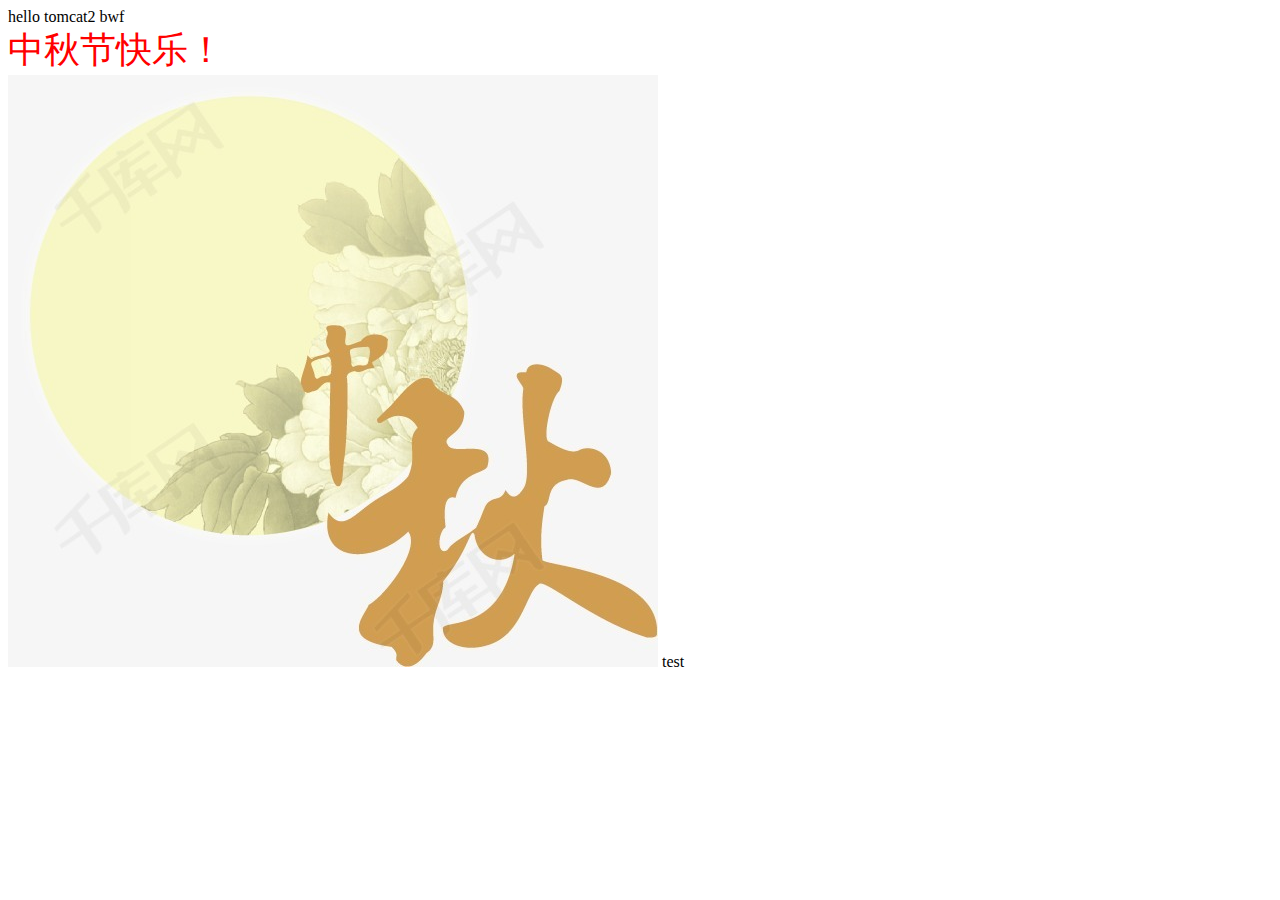
==== WebContent/index.html @ e2a4665c "day1" ====
<!DOCTYPE html>
<html>
<head>
<meta charset="UTF-8">
<title>tomcat</title>
<link href="my.css" rel="stylesheet"/>
<script type="text/javascript" src='my.css'></script>
</head>
<body>

hello tomcat2 bwf
<br/>
<div>中秋节快乐！</div>
<img src="imgs/a.jpg" onclick="show()"/>
test
</body>
</html>
---- WebContent/my.css ----
@charset "UTF-8";
div{
	
	font-size: 36px;
	color: red
	
	
}
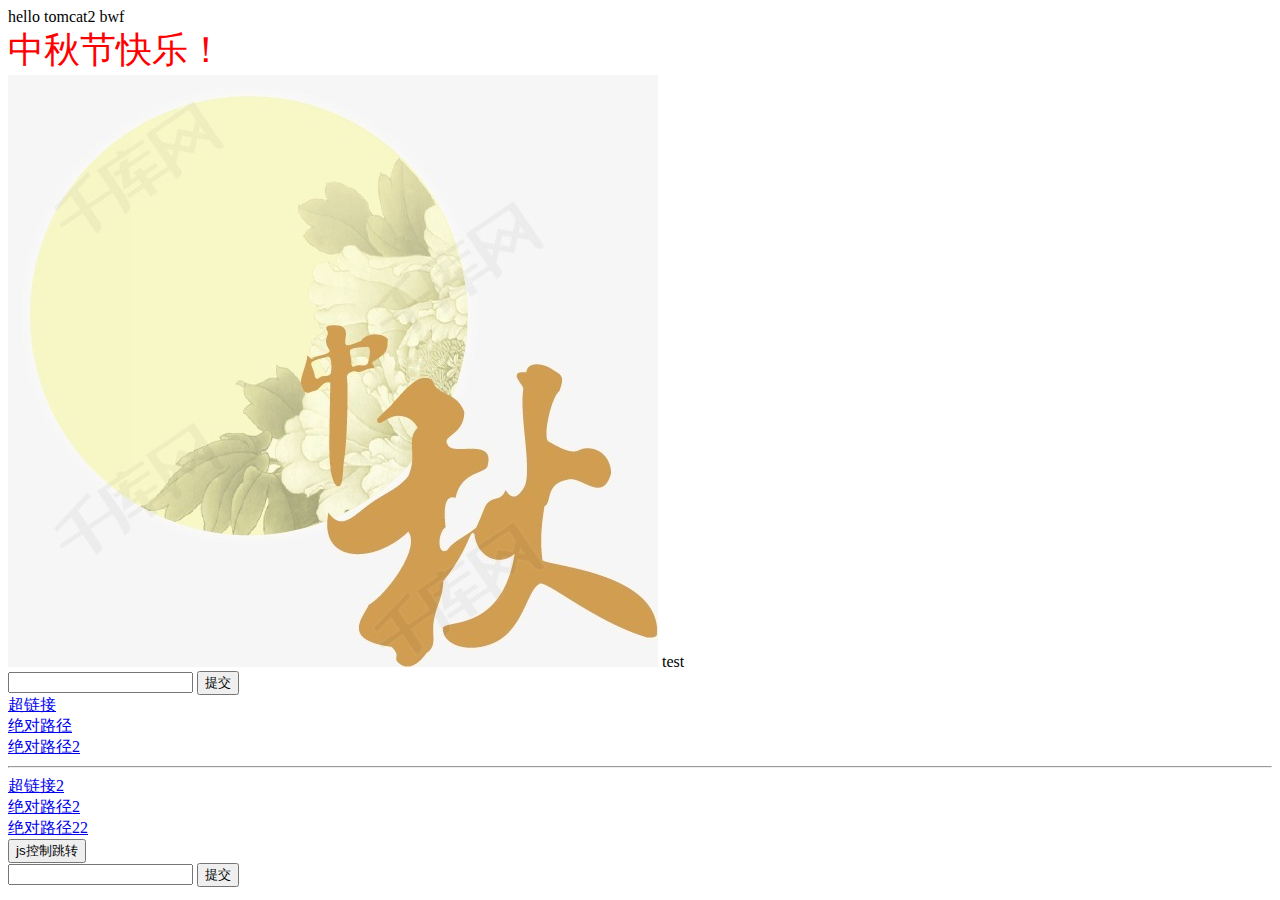
==== commit 7e94a99e: "day3" ====
--- a/WebContent/index.html
+++ b/WebContent/index.html
@@ -3,8 +3,23 @@
 <head>
 <meta charset="UTF-8">
 <title>tomcat</title>
+<!-- <base target="_blank" href="http://localhost:8080/web14/"/> -->
 <link href="my.css" rel="stylesheet"/>
 <script type="text/javascript" src='my.css'></script>
+
+<script type="text/javascript">
+
+
+function show1(){
+	
+	
+	location.href="test23.do";
+	
+	
+	
+}
+
+</script>
 </head>
 <body>
 
@@ -13,5 +28,46 @@
 <div>中秋节快乐！</div>
 <img src="imgs/a.jpg" onclick="show()"/>
 test
+<br/>
+
+<form action="test23.do" method="post" enctype="application/x-www-form-urlencoded">
+
+<input name="pwd" type="password"/>
+<input type="submit" value="提交"/>
+
+</form>
+
+
+<a href="test23.do">超链接</a>
+<br/>
+
+<a href="http://localhost:8080/web14/test23.do">绝对路径</a>
+<br/>
+
+
+<a href="/web14/test23.do">绝对路径2</a>
+<br/>
+
+<hr/>
+<a href="a/test23a.do">超链接2</a>
+<br/>
+
+<a href="http://localhost:8080/web14/a/test23a.do">绝对路径2</a>
+<br/>
+
+<a href="/web14/a/test23a.do">绝对路径22</a>
+<br/>
+
+<button onclick="show1()">js控制跳转</button>
+
+<br/>
+
+<form action="test1" method="POST">
+
+<input name="name" type="text"/>
+<input type="submit" value="提交"/>
+
+</form>
+
 </body>
 </html>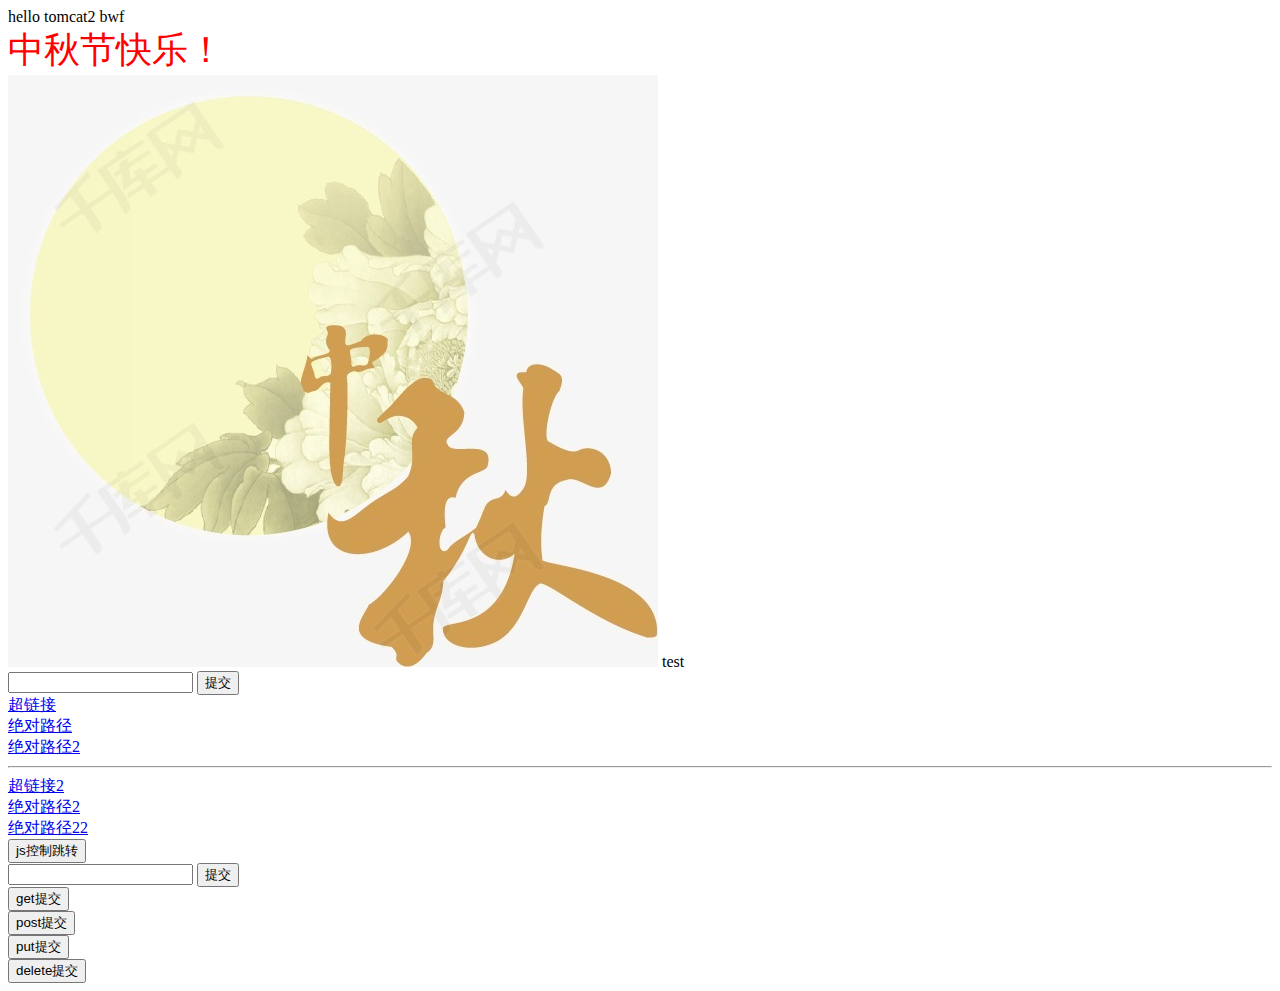
==== commit 2f2d0785: "day19" ====
--- a/WebContent/index.html
+++ b/WebContent/index.html
@@ -69,5 +69,32 @@
 
 </form>
 
+
+
+<form action="test4.do" method="get">
+
+<input type="submit" value="get提交"/><br/>
+
+</form>
+
+<form action="test4.do" method="post">
+
+<input type="submit" value="post提交"/><br/>
+
+</form>
+
+<form action="test4.do" method="post">
+<input type="hidden" name="_method" value="put"/>
+<input type="submit" value="put提交"/><br/>
+
+</form>
+
+
+<form action="test4.do" method="post">
+<input type="hidden" name="_method" value="delete"/>
+<input type="submit" value="delete提交"/><br/>
+
+</form>
+
 </body>
 </html>